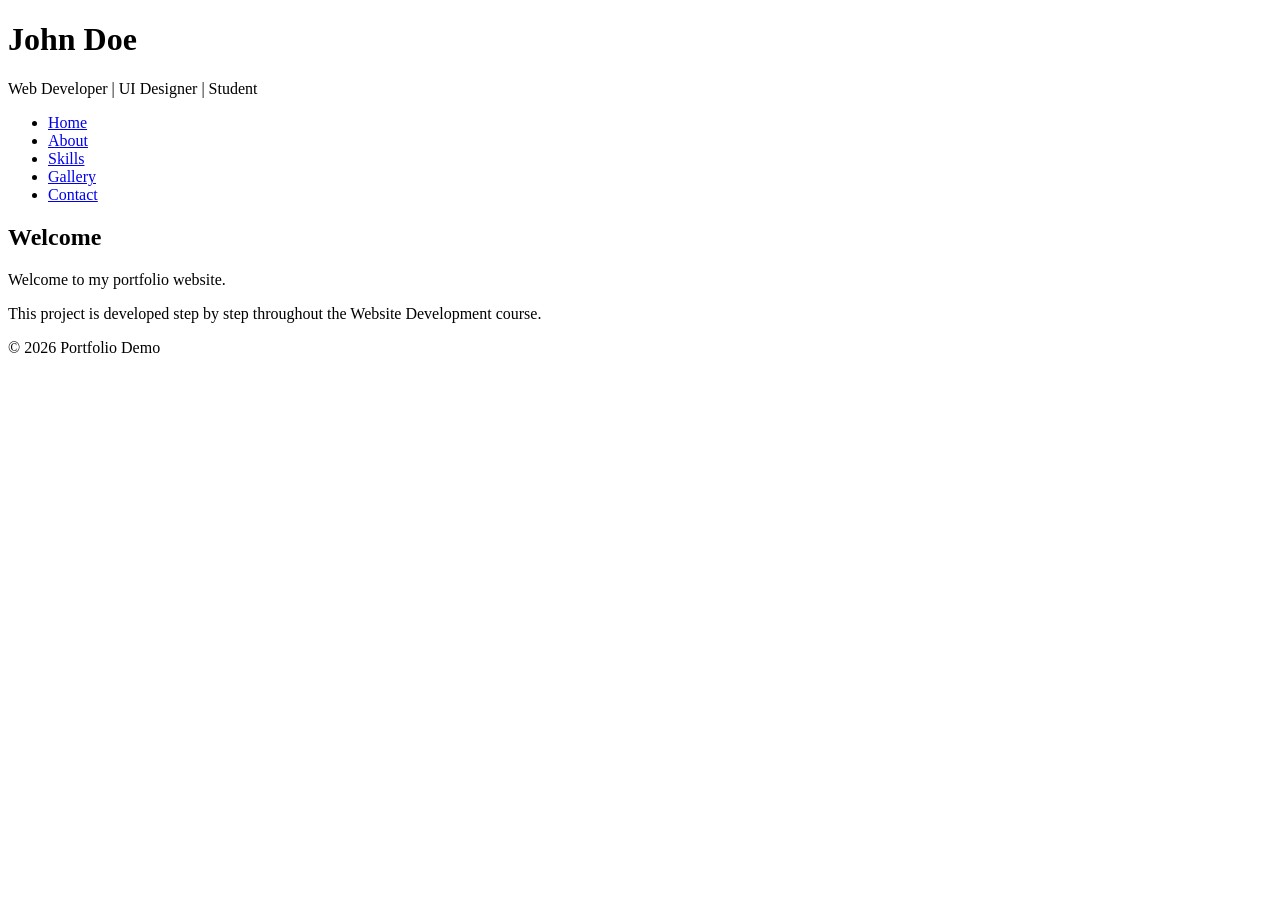
==== about.html @ 88e74651 "เพิ่ม" ====
<!DOCTYPE html>
<html lang="en">

<head>
    <meta charset="UTF-8">
    <meta name="viewport" content="width=device-width, initial-scale=1.0">

    <title>Portfolio Demo</title>

    <link rel="stylesheet" href="css/style.css">
    <link rel="stylesheet" href="css/responsive.css">
</head>

<body>

    <!-- ================= HEADER ================= -->

    <header>

        <h1>John Doe</h1>

        <p>Web Developer | UI Designer | Student</p>

    </header>

    <!-- ================= NAVIGATION ================= -->

    <nav>

        <ul>

            <li><a href="index.html">Home</a></li>

            <li><a href="about.html">About</a></li>

            <li><a href="skills.html">Skills</a></li>

            <li><a href="gallery.html">Gallery</a></li>

            <li><a href="contact.html">Contact</a></li>

        </ul>

    </nav>

    <!-- ================= MAIN ================= -->

    <main>

        <section>

            <h2>Welcome</h2>

            <p>

                Welcome to my portfolio website.

            </p>

            <p>

                This project is developed step by step throughout the Website Development course.

            </p>

        </section>

    </main>

    <!-- ================= FOOTER ================= -->

    <footer>

        <p>

            © 2026 Portfolio Demo

        </p>

    </footer>

    <script src="js/script.js"></script>

</body>

</html>
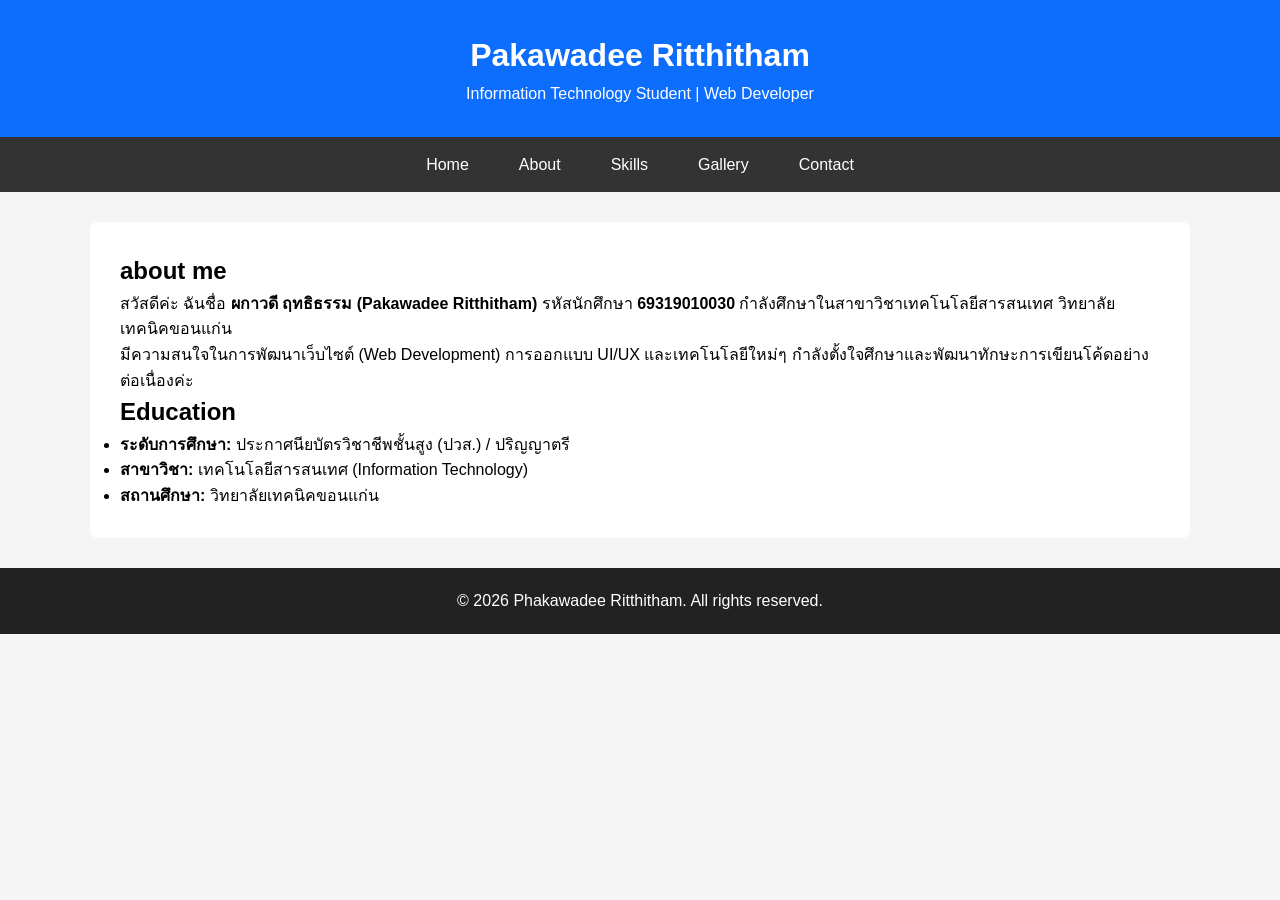
==== commit 4d52f7d4: "test server itlabkktech.com" ====
--- a/about.html
+++ b/about.html
@@ -17,9 +17,9 @@
 
     <header>
 
-        <h1>John Doe</h1>
+        <h1>Pakawadee Ritthitham</h1>
 
-        <p>Web Developer | UI Designer | Student</p>
+        <p>Information Technology Student | Web Developer</p>
 
     </header>
 
@@ -49,22 +49,28 @@
 
         <section>
 
-            <h2>Welcome</h2>
+            <h2>about me</h2>
 
             <p>
-
-                Welcome to my portfolio website.
-
+               สวัสดีค่ะ ฉันชื่อ <strong>ผกาวดี ฤทธิธรรม (Pakawadee Ritthitham)</strong> รหัสนักศึกษา <strong>69319010030</strong>
+               กำลังศึกษาในสาขาวิชาเทคโนโลยีสารสนเทศ วิทยาลัยเทคนิคขอนแก่น
             </p>
 
             <p>
 
-                This project is developed step by step throughout the Website Development course.
-
+                มีความสนใจในการพัฒนาเว็บไซต์ (Web Development) การออกแบบ UI/UX และเทคโนโลยีใหม่ๆ
+                กำลังตั้งใจศึกษาและพัฒนาทักษะการเขียนโค้ดอย่างต่อเนื่องค่ะ
             </p>
 
         </section>
-
+<section>
+    <h2>Education</h2>
+    <ul>
+        <li><strong>ระดับการศึกษา:</strong> ประกาศนียบัตรวิชาชีพชั้นสูง (ปวส.) / ปริญญาตรี</li>
+        <li><strong>สาขาวิชา:</strong> เทคโนโลยีสารสนเทศ (Information Technology)</li>
+        <li><strong>สถานศึกษา:</strong> วิทยาลัยเทคนิคขอนแก่น</li>
+    </ul>
+    </section>
     </main>
 
     <!-- ================= FOOTER ================= -->
@@ -73,7 +79,8 @@
 
         <p>
 
-            © 2026 Portfolio Demo
+        © 2026 Phakawadee Ritthitham. All rights reserved.
+
 
         </p>
 
--- a/css/style.css
+++ b/css/style.css
@@ -0,0 +1,97 @@
+* {
+    margin: 0;
+    padding: 0;
+    box-sizing: border-box;
+}
+
+body {
+
+    font-family: Arial, Helvetica, sans-serif;
+
+    line-height: 1.6;
+
+    background: #f5f5f5;
+
+}
+
+header {
+
+    background: #0d6efd;
+
+    color: white;
+
+    padding: 30px;
+
+    text-align: center;
+
+}
+
+nav {
+
+    background: #333;
+
+}
+
+nav ul {
+
+    display: flex;
+
+    list-style: none;
+
+    justify-content: center;
+
+}
+
+nav li {
+
+    margin: 0;
+
+}
+
+nav a {
+
+    color: white;
+
+    text-decoration: none;
+
+    display: block;
+
+    padding: 15px 25px;
+
+}
+
+nav a:hover {
+
+    background: #555;
+
+}
+
+main {
+
+    width: 90%;
+
+    max-width: 1100px;
+
+    margin: 30px auto;
+
+    background: white;
+
+    padding: 30px;
+
+    border-radius: 8px;
+
+}
+
+footer {
+
+    background: #222;
+
+    color: white;
+
+    text-align: center;
+
+    padding: 20px;
+
+    margin-top: 30px;
+
+}
--- a/css/responsive.css
+++ b/css/responsive.css
@@ -0,0 +1,9 @@
+@media (max-width:768px) {
+
+    nav ul {
+
+        flex-direction: column;
+
+    }
+
+}
